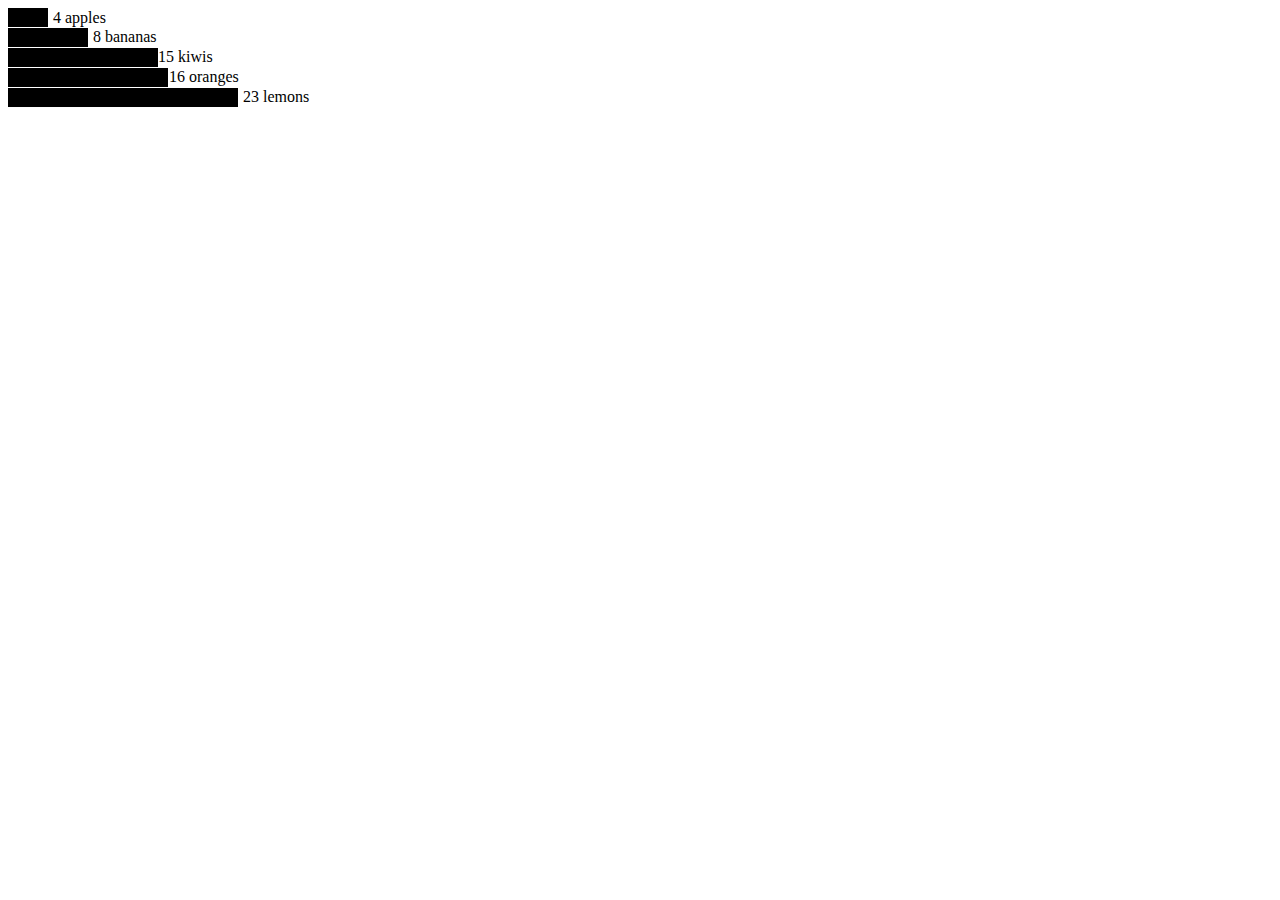
==== indexShouldRetry.html @ ab06cddc "q" ====
<!doctype html>

<html>
<head>
  <meta charset="utf-8">

  <title>The HTML5 Herald</title>
   <meta
      name="viewport"
      content="width=device-width, maximum-scale=1.0, user-scalable=no"
    />
    

  <link rel="stylesheet" href="index.scss" />

</head>

<body>
  
<svg version="1.1" xmlns="http://www.w3.org/2000/svg" xmlns:xlink="http://www.w3.org/1999/xlink" class="chart" width="420" height="150" aria-labelledby="title" role="img">

  <g class="bar">
    <rect width="40" height="19"></rect>
    <text x="45" y="9.5" dy=".35em">4 apples</text>
  </g>
  
  <g class="bar">
    <rect width="80" height="19" y="20"></rect>
    <text x="85" y="28" dy=".35em">8 bananas</text>
  </g>
  
  <g class="bar">
    <rect width="150" height="19" y="40"></rect>
    <text x="150" y="48" dy=".35em">15 kiwis</text>
    </g>
    
     <g class="bar">
    <rect width="160" height="19" y="60"></rect>
    <text x="161" y="68" dy=".35em">16 oranges</text>
  </g>
  
  <g class="bar">
    <rect width="230" height="19" y="80"></rect>
    <text x="235" y="88" dy=".35em">23 lemons</text>
  </g>
  
</svg>

<!--
    
    <svg viewBox="-100 0 500 100" class="chart">
  <polyline
     fill="none"
     stroke="#0074d9"
     stroke-width="3"
     points="
       0,120
       20,60
       40,80
       60,20"/>
</svg>
-->


</body>

</html>
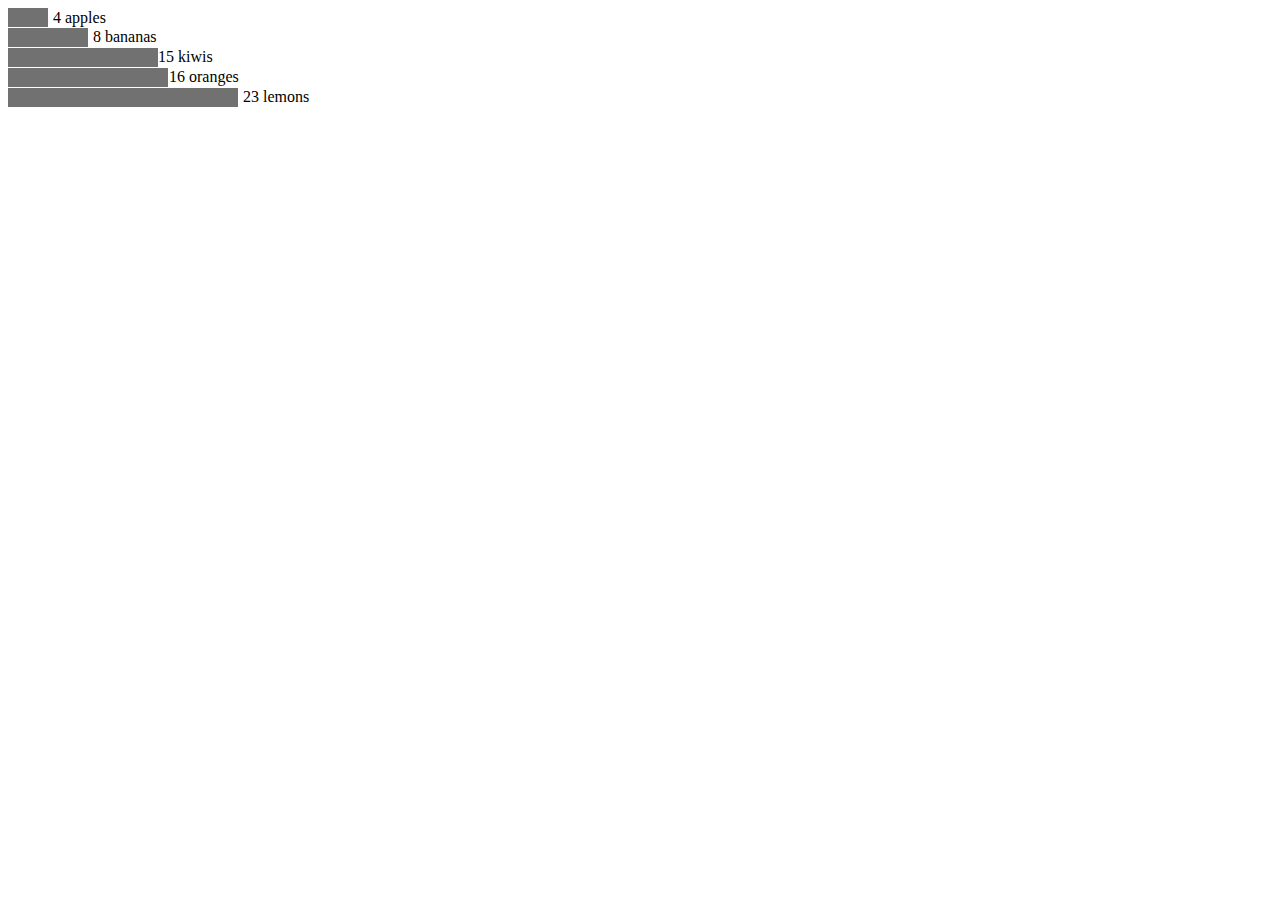
==== commit c4b4dfa9: "q" ====
--- a/indexShouldRetry.html
+++ b/indexShouldRetry.html
@@ -1,5 +1,4 @@
-
-<!doctype html>
+<!-- <!doctype html> -->
 
 <html>
 <head>
